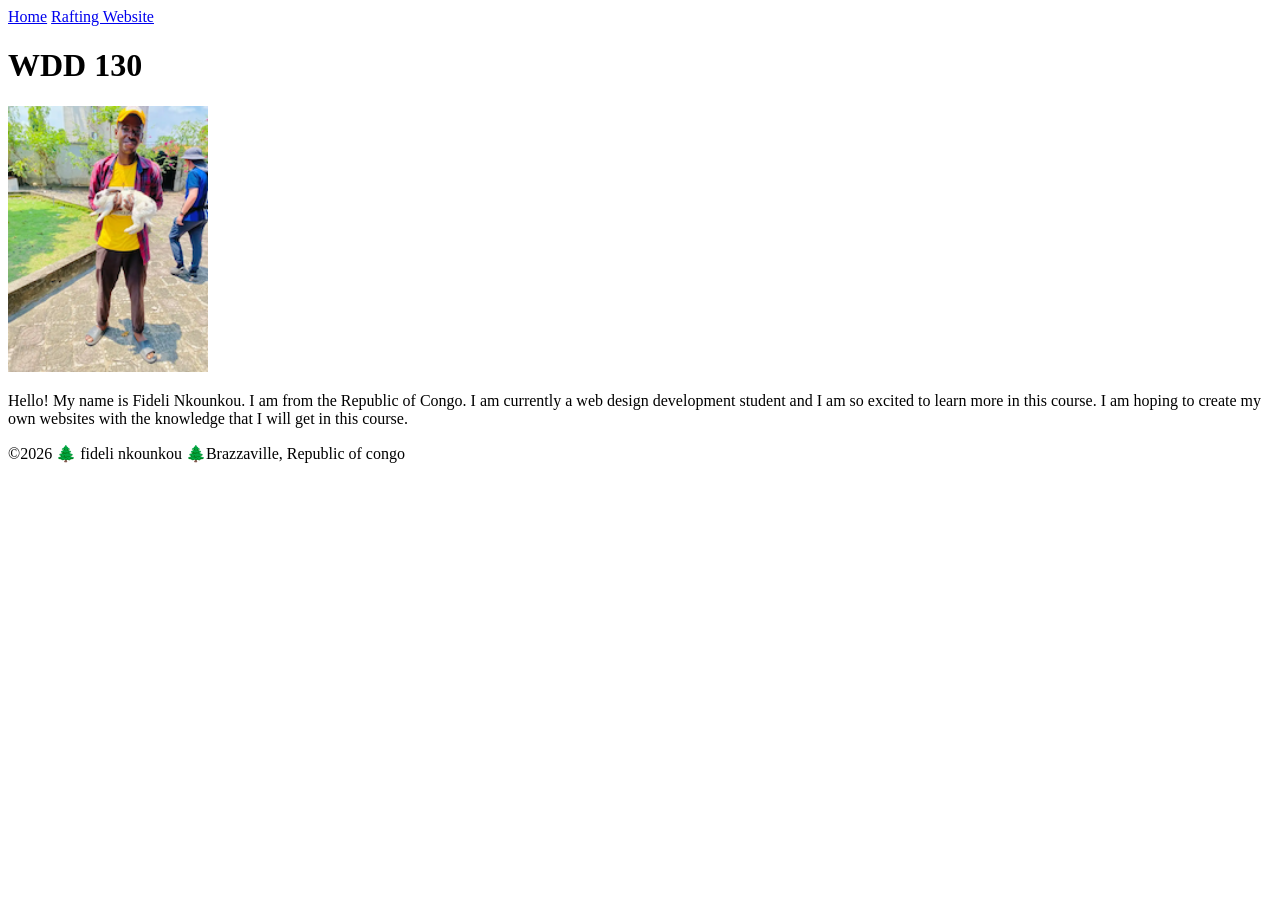
==== index.html @ a8da8bbe "added something inside" ====
<!DOCTYPE html>
<html lang="en">

<head>
    <meta charset="UTF-8">
    <meta name="viewport" content="width=device-width, initial-scale=1.0">
    <title>WDD 130 Home Page</title>
</head>

<body>
    <header>
        <nav>
            <a href="#">Home</a>
            <a href="wwr/">Rafting Website</a>
        </nav>
    </header>
    <main>
        <h1>WDD 130</h1>
        <img src="images/profile.png" alt="fideli nkounkou profile" width="200">
        <p>Hello! My name is Fideli Nkounkou. I am from the Republic of Congo. I am currently a web
            design
            development student and I am so excited to learn more in this course. I am hoping to
            create my
            own websites with the knowledge that I will get in this course.</p>

    </main>
    <footer>
        <p>&copy;2026 🌲 fideli nkounkou 🌲Brazzaville, Republic of congo</p>
    </footer>

</body>

</html>
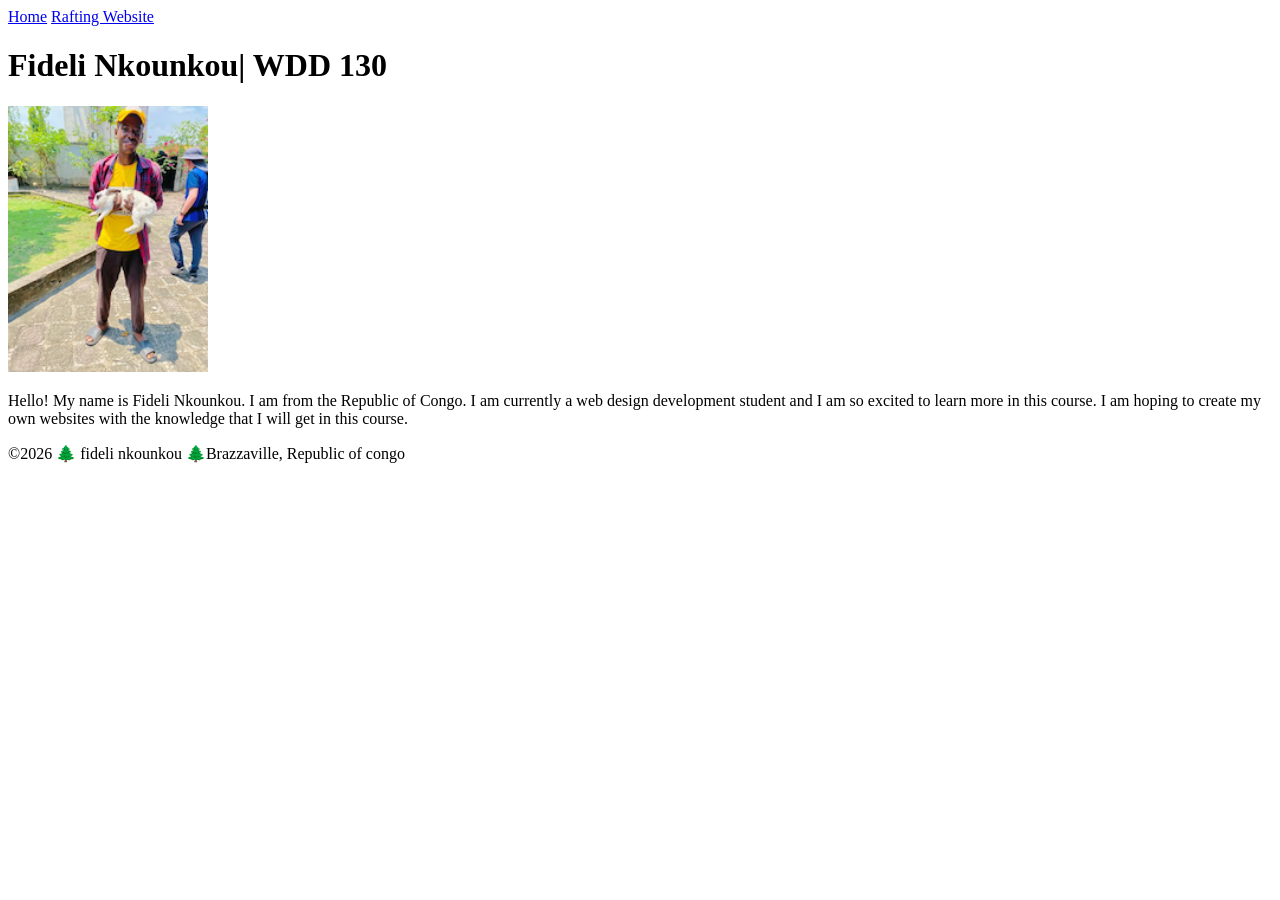
==== commit 794c79a9: "added" ====
--- a/index.html
+++ b/index.html
@@ -15,7 +15,7 @@
         </nav>
     </header>
     <main>
-        <h1>WDD 130</h1>
+        <h1>Fideli Nkounkou| WDD 130</h1>
         <img src="images/profile.png" alt="fideli nkounkou profile" width="200">
         <p>Hello! My name is Fideli Nkounkou. I am from the Republic of Congo. I am currently a web
             design
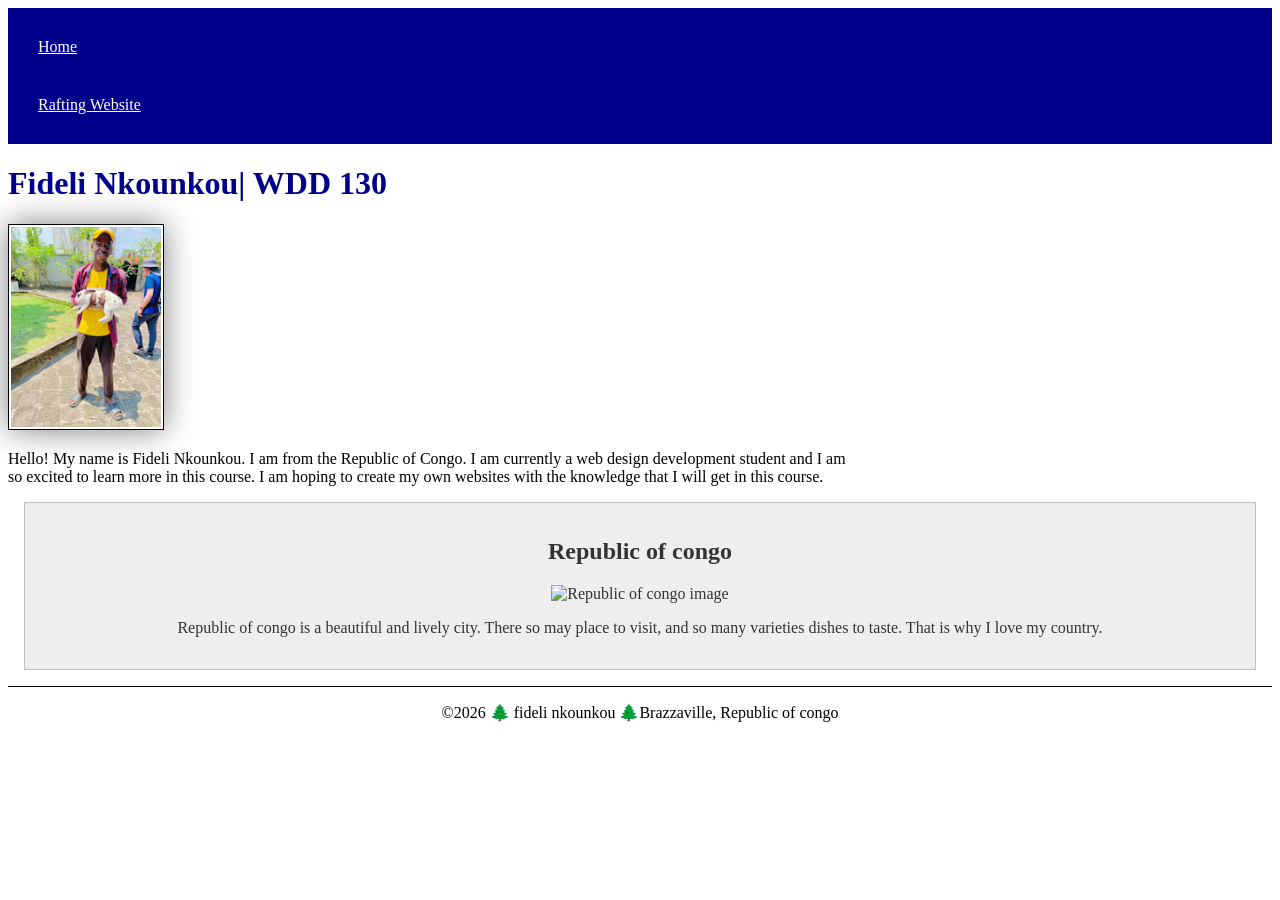
==== commit e3258968: "week02 assignment" ====
--- a/index.html
+++ b/index.html
@@ -5,6 +5,10 @@
     <meta charset="UTF-8">
     <meta name="viewport" content="width=device-width, initial-scale=1.0">
     <title>WDD 130 Home Page</title>
+    <meta name="description"
+      content="My name is fideli nkounkou and I am currently enrolled in Wdd130 course, the purpose of this page is to share things about myself">
+    <meta name="author" content="fideli nkounkou">
+    <link rel="stylesheet" href="styles/styles.css">
 </head>
 
 <body>
@@ -24,6 +28,14 @@
             own websites with the knowledge that I will get in this course.</p>
 
     </main>
+    <aside>
+        <h2>Republic of congo</h2>
+        <img
+          src="https://encrypted-tbn0.gstatic.com/images?q=tbn:ANd9GcQid0qKvr7inDKnlBgIGMl5hatTygSGYXgTuLOSKq8eng&s=10"
+          alt="Republic of congo image">
+        <p> Republic of congo is a beautiful and lively city. There so may place to visit, and so
+            many varieties dishes to taste. That is why I love my country.</p>
+    </aside>
     <footer>
         <p>&copy;2026 🌲 fideli nkounkou 🌲Brazzaville, Republic of congo</p>
     </footer>
--- a/styles/styles.css
+++ b/styles/styles.css
@@ -0,0 +1,51 @@
+nav {
+    background-color: darkblue;
+    padding: 10px;
+}
+
+nav a {
+    color: white;
+    display: block;
+    padding: 20px;
+}
+
+main {
+    max-width: 840px;
+}
+
+h1 {
+    color: darkblue;
+}
+
+main img {
+    width: 150px;
+    height: auto;
+    border: 1px solid black;
+    padding: 2px;
+    box-shadow: 0 0 30px gray;
+}
+
+p {
+    padding: 0;
+}
+
+aside {
+    width: 20 rem;
+    margin: 1rem;
+    border: 1px solid rgb(0 0 0 / 0.2);
+    padding: 1rem;
+    background-color: #eee;
+    color: #333;
+    text-align: center;
+}
+
+aside img {
+    width: 20px 10px 30px 10px;
+    height: auto;
+}
+
+footer {
+    margin-top: 15px;
+    border-top: 1px solid #000;
+    text-align: center;
+}
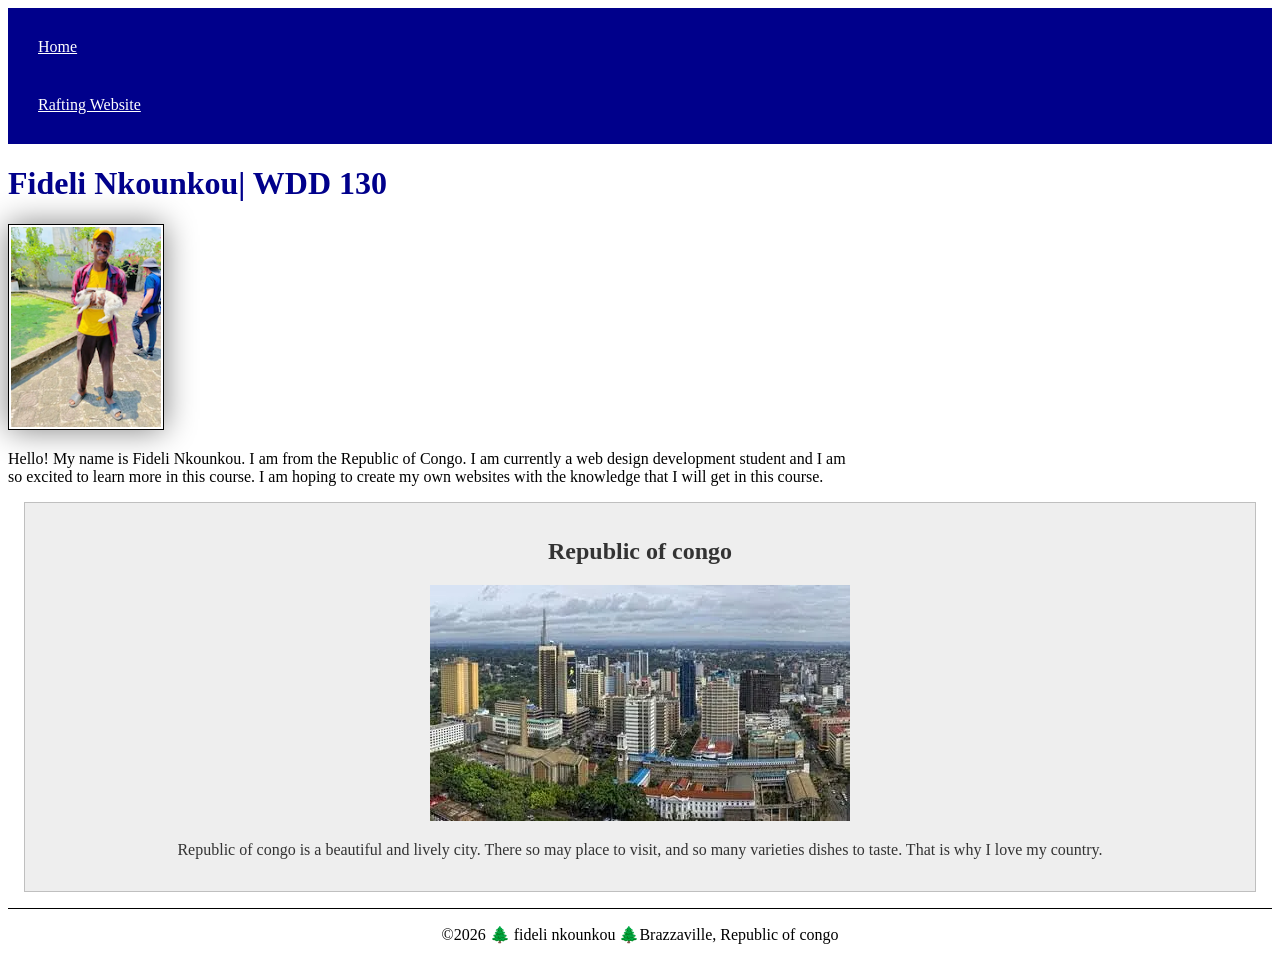
==== commit f5a2c4da: "added some" ====
--- a/index.html
+++ b/index.html
@@ -30,9 +30,7 @@
     </main>
     <aside>
         <h2>Republic of congo</h2>
-        <img
-          src="https://encrypted-tbn0.gstatic.com/images?q=tbn:ANd9GcQid0qKvr7inDKnlBgIGMl5hatTygSGYXgTuLOSKq8eng&s=10"
-          alt="Republic of congo image">
+        <img src="images/profile.webp" alt="image displaying Republic of congo">
         <p> Republic of congo is a beautiful and lively city. There so may place to visit, and so
             many varieties dishes to taste. That is why I love my country.</p>
     </aside>
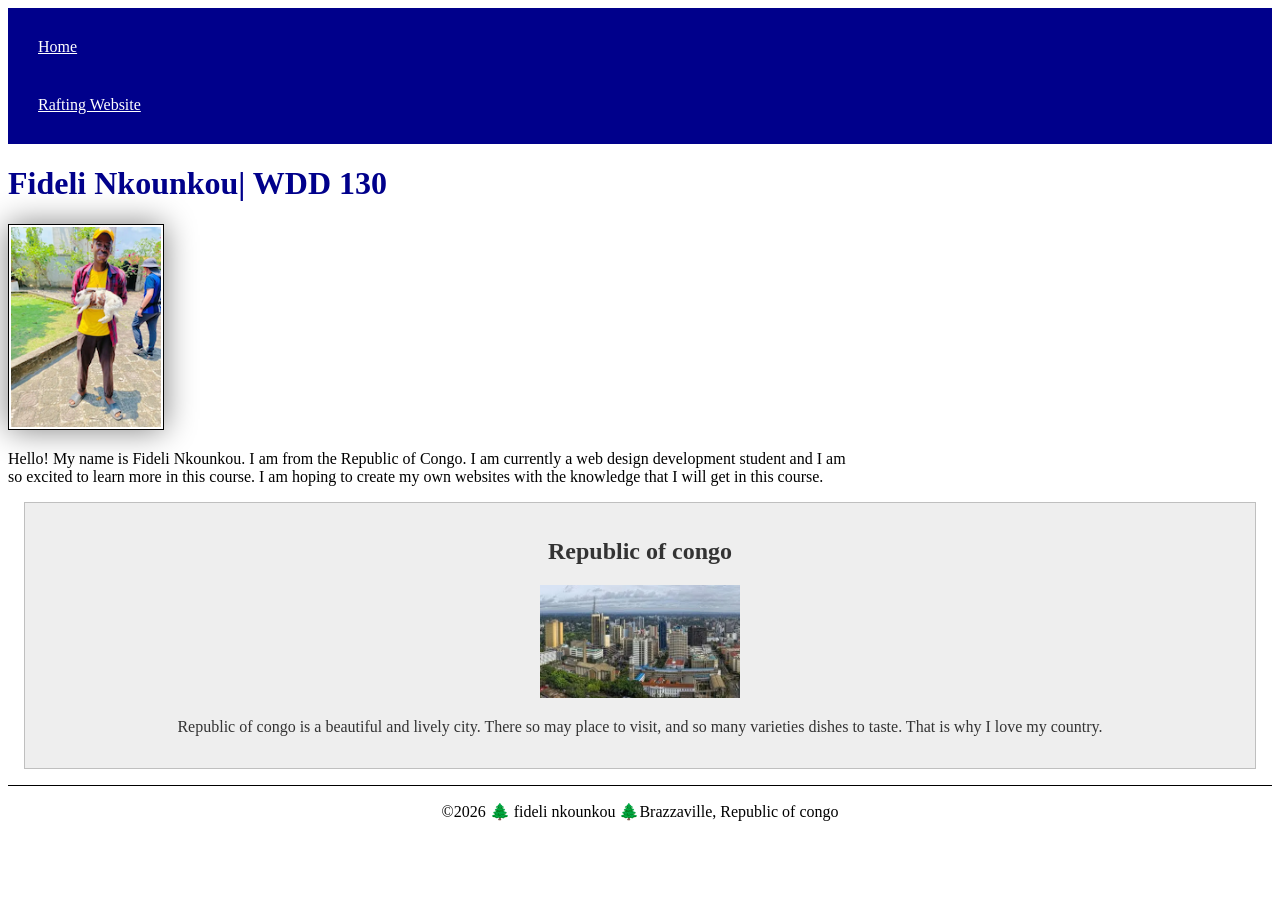
==== commit 3741ac0c: "added" ====
--- a/index.html
+++ b/index.html
@@ -4,7 +4,7 @@
 <head>
     <meta charset="UTF-8">
     <meta name="viewport" content="width=device-width, initial-scale=1.0">
-    <title>WDD 130 Home Page</title>
+    <title>WDD 130 Home Page| fideli nkounkou</title>
     <meta name="description"
       content="My name is fideli nkounkou and I am currently enrolled in Wdd130 course, the purpose of this page is to share things about myself">
     <meta name="author" content="fideli nkounkou">
@@ -30,7 +30,8 @@
     </main>
     <aside>
         <h2>Republic of congo</h2>
-        <img src="images/profile.webp" alt="image displaying Republic of congo">
+        <img src="images/profile.webp"
+          alt="An aerial skyline view of the city center featuring modern high-rise office buildings, skyscrapers, and lush green trees under a cloudy sky">
         <p> Republic of congo is a beautiful and lively city. There so may place to visit, and so
             many varieties dishes to taste. That is why I love my country.</p>
     </aside>
--- a/styles/styles.css
+++ b/styles/styles.css
@@ -40,7 +40,7 @@
 }
 
 aside img {
-    width: 20px 10px 30px 10px;
+    width: 200px;
     height: auto;
 }
 
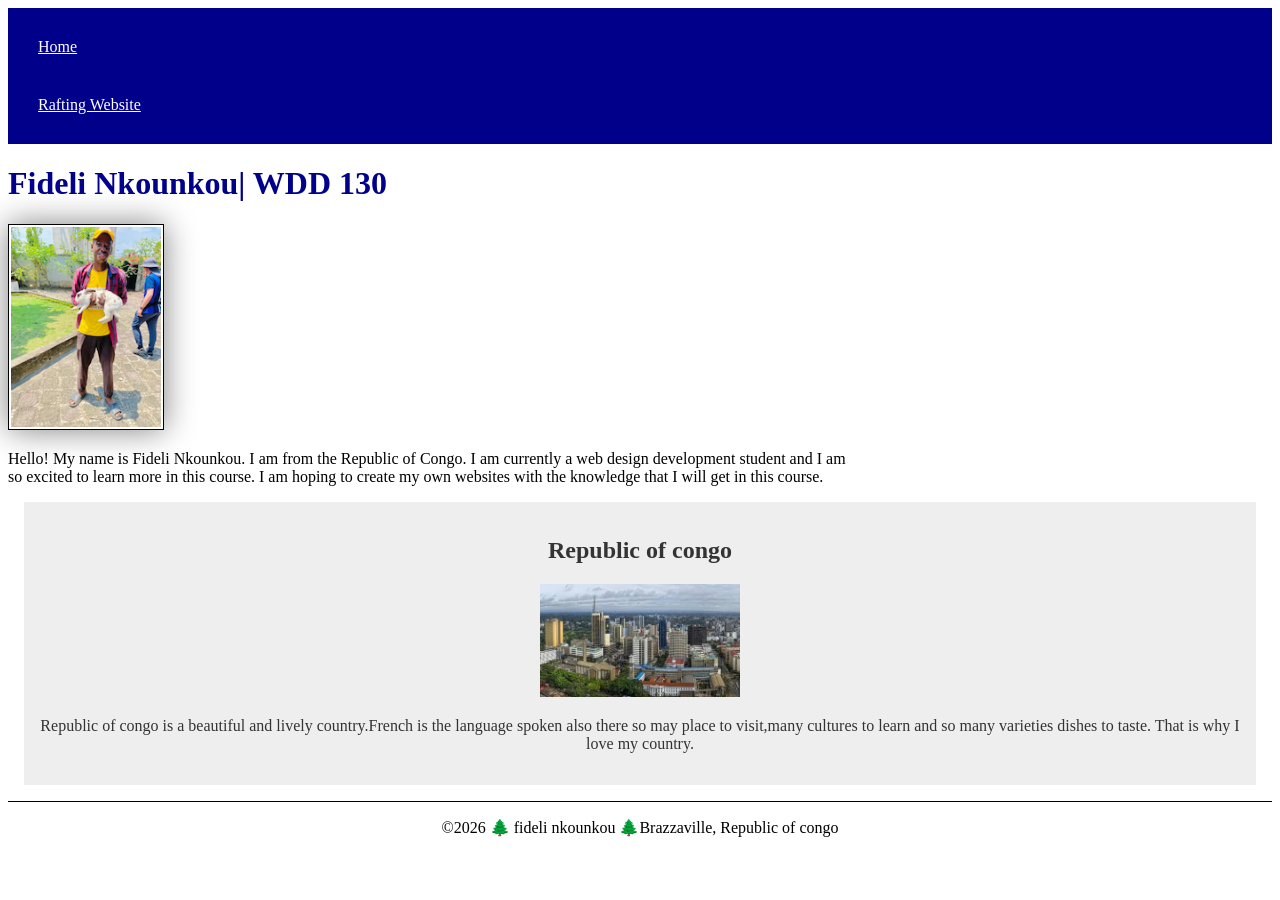
==== commit c1436e77: "added" ====
--- a/index.html
+++ b/index.html
@@ -32,7 +32,8 @@
         <h2>Republic of congo</h2>
         <img src="images/profile.webp"
           alt="An aerial skyline view of the city center featuring modern high-rise office buildings, skyscrapers, and lush green trees under a cloudy sky">
-        <p> Republic of congo is a beautiful and lively city. There so may place to visit, and so
+        <p> Republic of congo is a beautiful and lively country.French is the language spoken also
+            there so may place to visit,many cultures to learn and so
             many varieties dishes to taste. That is why I love my country.</p>
     </aside>
     <footer>
--- a/styles/styles.css
+++ b/styles/styles.css
@@ -32,7 +32,7 @@
 aside {
     width: 20 rem;
     margin: 1rem;
-    border: 1px solid rgb(0 0 0 / 0.2);
+    border: 1px solid rgb(0 0 0 0.2);
     padding: 1rem;
     background-color: #eee;
     color: #333;
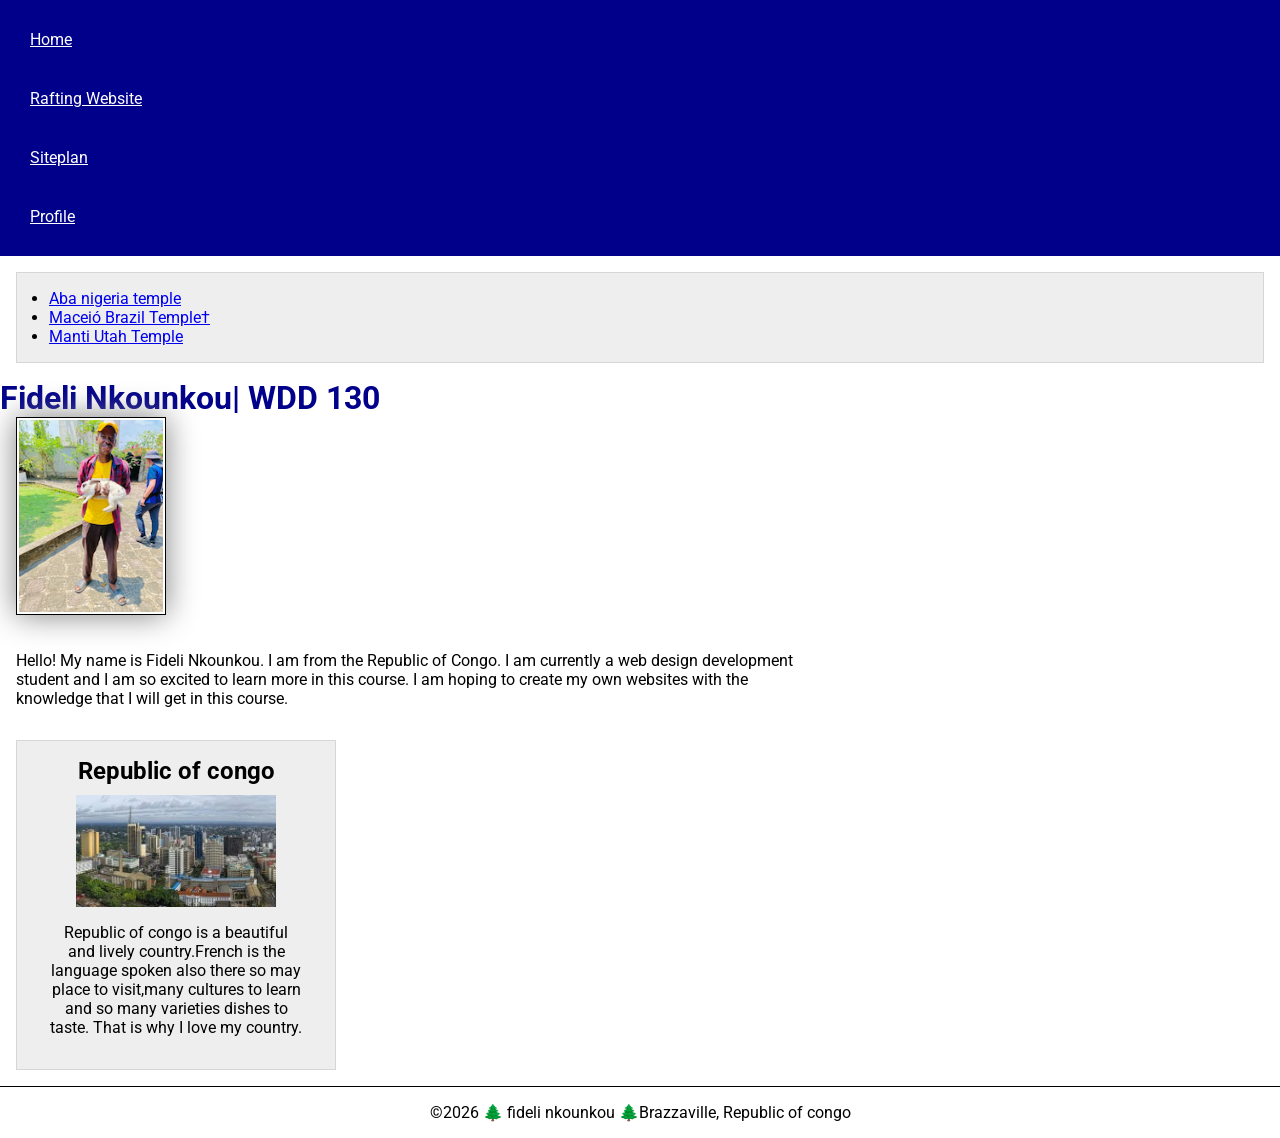
==== commit c7d64315: "week03" ====
--- a/index.html
+++ b/index.html
@@ -1,3 +1,5 @@
+<!-- september 15th 2026 -->
+
 <!DOCTYPE html>
 <html lang="en">
 
@@ -9,6 +11,11 @@
       content="My name is fideli nkounkou and I am currently enrolled in Wdd130 course, the purpose of this page is to share things about myself">
     <meta name="author" content="fideli nkounkou">
     <link rel="stylesheet" href="styles/styles.css">
+    <link rel="preconnect" href="https://fonts.googleapis.com">
+    <link rel="preconnect" href="https://fonts.gstatic.com" crossorigin>
+    <link
+      href="https://fonts.googleapis.com/css2?family=Roboto:ital,wght@0,100..900;1,100..900&display=swap"
+      rel="stylesheet">
 </head>
 
 <body>
@@ -16,8 +23,20 @@
         <nav>
             <a href="#">Home</a>
             <a href="wwr/">Rafting Website</a>
+            <a href="wwr/site-plan-rafting.html">Siteplan</a>
+            <a href="htttps://linkedin.com">Profile</a>
         </nav>
     </header>
+    <ul class="box indent">
+        <li><a href="https://churchofjesuschristtemples.org/assets/img/temples/aba-nigeria-temple/aba-nigeria-temple-5087-main.jpg"
+              target="_blank" rel="noopener">Aba nigeria temple</a>
+        </li>
+        <li><a href="https://churchofjesuschristtemples.org/assets/img/temples/maceio-brazil-temple/maceio-brazil-temple-48800-main.jpg"
+              target="_blank" rel="noopener">Maceió Brazil Temple†</a></li>
+        <li><a href="https://churchofjesuschristtemples.org/assets/img/temples/manti-utah-temple/manti-utah-temple-40551-main.jpg"
+              target="_blank" rel="noopener">Manti Utah Temple</a></li>
+    </ul>
+
     <main>
         <h1>Fideli Nkounkou| WDD 130</h1>
         <img src="images/profile.png" alt="fideli nkounkou profile" width="200">
@@ -28,7 +47,7 @@
             own websites with the knowledge that I will get in this course.</p>
 
     </main>
-    <aside>
+    <aside class="box">
         <h2>Republic of congo</h2>
         <img src="images/profile.webp"
           alt="An aerial skyline view of the city center featuring modern high-rise office buildings, skyscrapers, and lush green trees under a cloudy sky">
--- a/styles/styles.css
+++ b/styles/styles.css
@@ -1,3 +1,14 @@
+* {
+    margin: 0;
+    padding: 0;
+    box-sizing: border-box;
+}
+
+body {
+    font-size: 16px;
+    font-family: Roboto, Arial, sans-serif;
+}
+
 nav {
     background-color: darkblue;
     padding: 10px;
@@ -23,29 +34,52 @@
     border: 1px solid black;
     padding: 2px;
     box-shadow: 0 0 30px gray;
+    float: bottom;
+    margin: 0 0 1rem 1rem;
 }
 
 p {
-    padding: 0;
+    padding: 1rem;
 }
 
 aside {
-    width: 20 rem;
-    margin: 1rem;
-    border: 1px solid rgb(0 0 0 0.2);
+    width: 20rem;
+    /* margin: 1rem;
+    border: 1px solid rgb(0, 0, 0, 0.2);
     padding: 1rem;
     background-color: #eee;
-    color: #333;
+    color: #333; */
     text-align: center;
+    position: relative;
 }
 
 aside img {
+    display: block;
+    margin: 0 auto;
     width: 200px;
     height: auto;
+}
+
+aside h2 {
+    text-align: center;
+    margin-bottom: 10px;
 }
 
 footer {
     margin-top: 15px;
     border-top: 1px solid #000;
     text-align: center;
+}
+
+/* class selectors */
+.box {
+    margin: 1rem;
+    border: 1px solid rgba(0, 0, 0, .1);
+    padding: 1rem;
+    background-color: #eee;
+    color: #000;
+}
+
+.indent {
+    padding-left: 2rem;
 }
